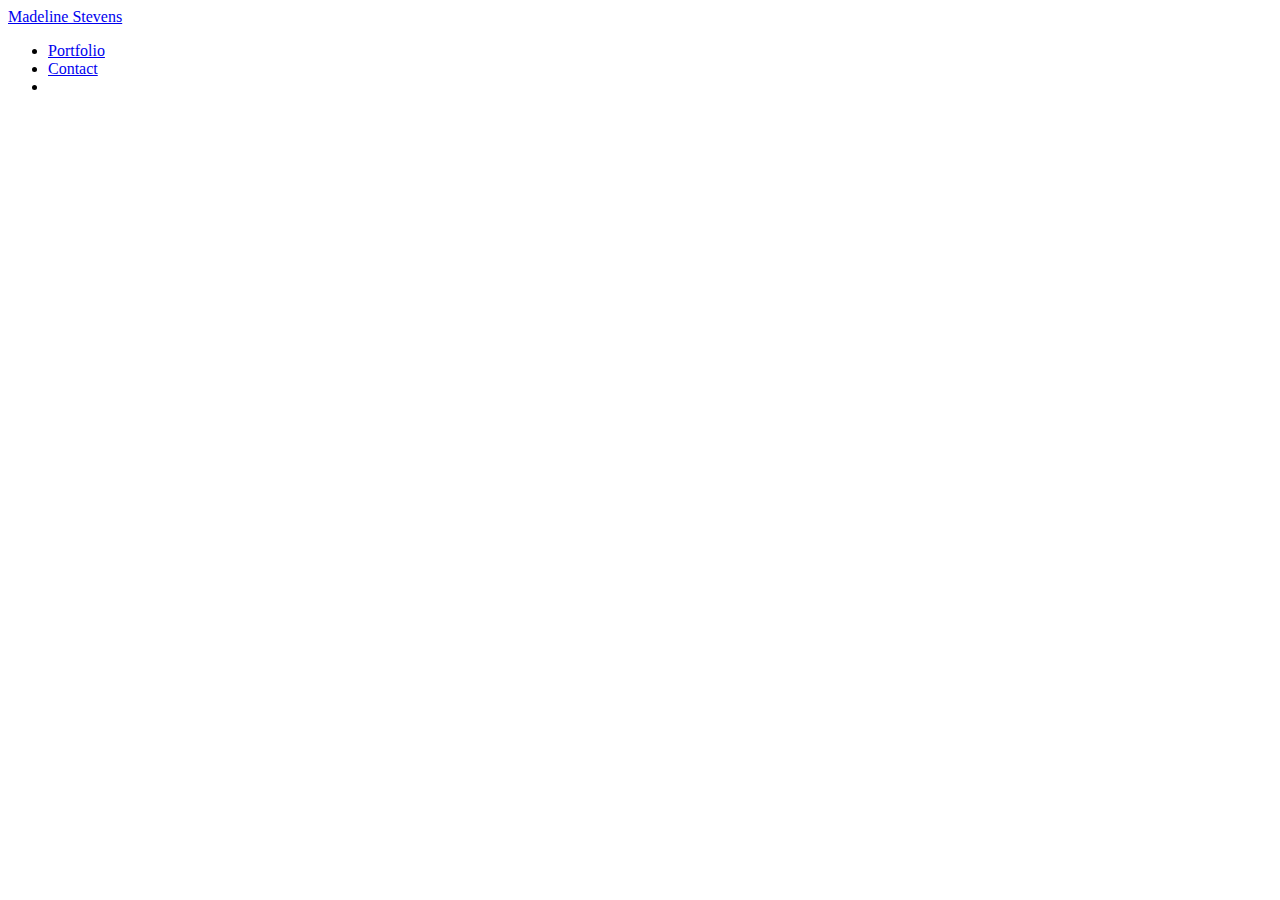
==== contact.html @ b73173fd "three pages, about me, screenshot placeholder" ====
<!DOCTYPE html>
<html lang="en">
  <head>
    <meta charset="UTF-8" />
    <meta name="viewport" content="width=device-width, initial-scale=1.0" />
    <meta http-equiv="X-UA-Compatible" content="ie=edge" />
    <link
      rel="stylesheet"
      href="/Users/maddys87/Documents/Trilogy/personal/Bootstrap-Portfolio/assets/css/style.css"
    />
    <link
      rel="stylesheet"
      href="https://stackpath.bootstrapcdn.com/bootstrap/4.1.3/css/bootstrap.min.css"
      integrity="sha384-MCw98/SFnGE8fJT3GXwEOngsV7Zt27NXFoaoApmYm81iuXoPkFOJwJ8ERdknLPMO"
      crossorigin="anonymous"
    />
    <title>Madeline Stevens</title>
  </head>
  <body>
    <div class="name"></div>
        <a class="nav-link" href="index.html">Madeline Stevens</a>
    </div>

    <ul class="nav">
      <li class="nav-item">
        <a class="nav-link active" href="portfolio.html">Portfolio</a>
      </li>
      <li class="nav-item"><a class="nav-link" href="contact.html">Contact</a></li>
      <li class="nav-item">
        <!-- <a class="nav-link disabled" href="#">Disabled</a> -->
      </li>
    </ul>
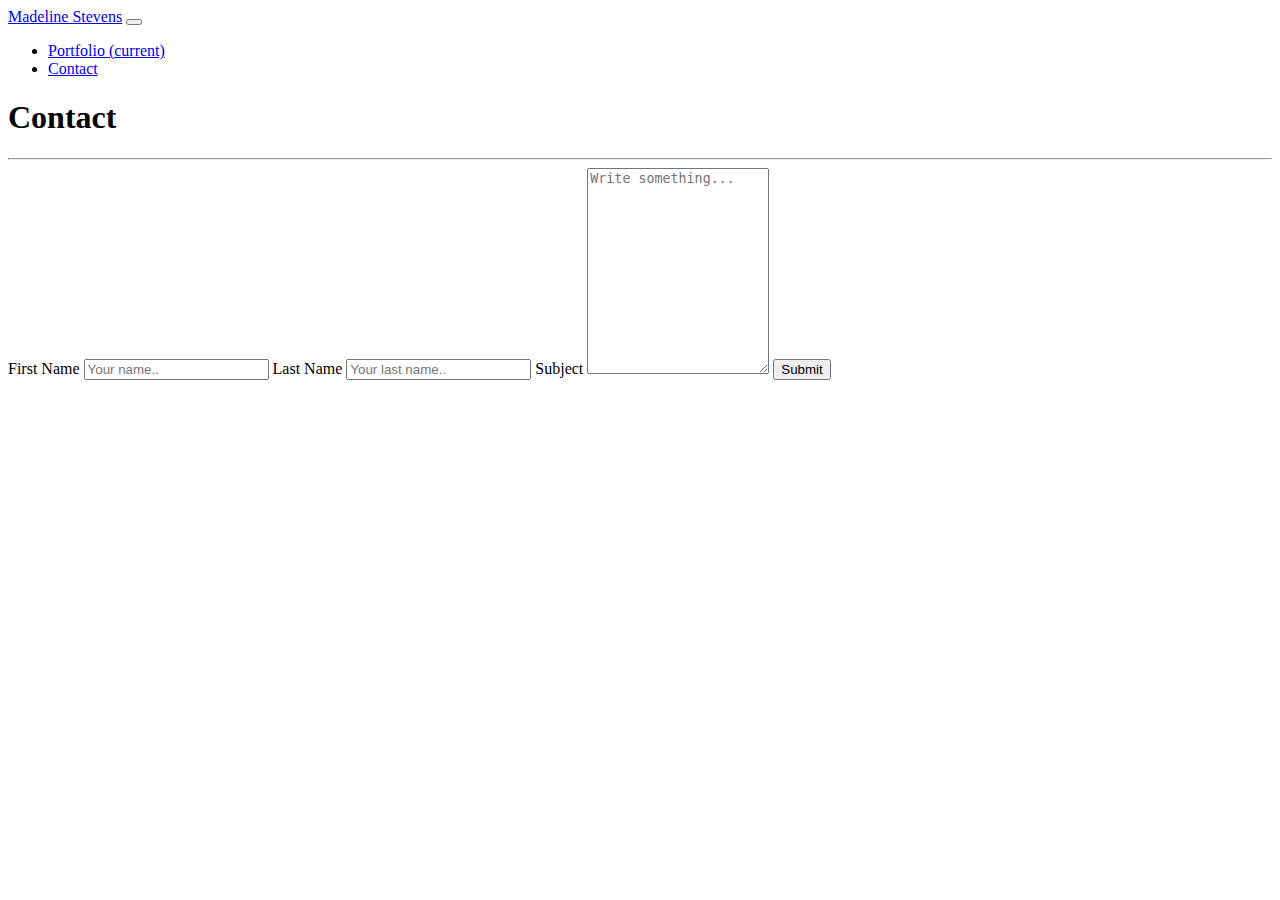
==== commit ca38a522: "final commit before github.io" ====
--- a/contact.html
+++ b/contact.html
@@ -14,19 +14,80 @@
       integrity="sha384-MCw98/SFnGE8fJT3GXwEOngsV7Zt27NXFoaoApmYm81iuXoPkFOJwJ8ERdknLPMO"
       crossorigin="anonymous"
     />
+    <script src="https://ajax.googleapis.com/ajax/libs/jquery/3.3.1/jquery.min.js"></script>
+    <script src="https://maxcdn.bootstrapcdn.com/bootstrap/3.3.7/js/bootstrap.min.js"></script>
+
     <title>Madeline Stevens</title>
   </head>
   <body>
-    <div class="name"></div>
-        <a class="nav-link" href="index.html">Madeline Stevens</a>
+    <nav class="navbar navbar-expand-lg navbar-light bg-light">
+      <a class="navbar-brand" href="#">Madeline Stevens</a>
+      <button
+        class="navbar-toggler"
+        type="button"
+        data-toggle="collapse"
+        data-target="#navbarSupportedContent"
+        aria-controls="navbarSupportedContent"
+        aria-expanded="false"
+        aria-label="Toggle navigation"
+      >
+        <span class="navbar-toggler-icon"></span>
+      </button>
+
+      <div class="collapse navbar-collapse" id="navbarSupportedContent">
+        <ul class="navbar-nav mr-auto">
+          <li class="nav-item active">
+            <a class="nav-link" href="portfolio.html"
+              >Portfolio <span class="sr-only">(current)</span></a
+            >
+          </li>
+          <li class="nav-item">
+            <a class="nav-link" href="contact.html">Contact</a>
+          </li>
+        </ul>
+      </div>
+    </nav>
+    <!-- end of nav -->
+
+    <div class="container">
+      <div class="row">
+        <div class="col-md-12">
+          <article class="article-block">
+            <h1 class="block-header">Contact</h1>
+            <hr />
+
+            <div class="contact-container">
+              <form action="/action_page.php">
+                <label for="fname">First Name</label>
+                <input
+                  type="text"
+                  id="fname"
+                  name="firstname"
+                  placeholder="Your name.."
+                />
+
+                <label for="lname">Last Name</label>
+                <input
+                  type="text"
+                  id="lname"
+                  name="lastname"
+                  placeholder="Your last name.."
+                />
+
+                <label for="subject">Subject</label>
+                <textarea
+                  id="subject"
+                  name="subject"
+                  placeholder="Write something..."
+                  style="height:200px"
+                ></textarea>
+
+                <input type="submit" value="Submit" />
+              </form>
+            </div>
+          </article>
+        </div>
+      </div>
     </div>
-
-    <ul class="nav">
-      <li class="nav-item">
-        <a class="nav-link active" href="portfolio.html">Portfolio</a>
-      </li>
-      <li class="nav-item"><a class="nav-link" href="contact.html">Contact</a></li>
-      <li class="nav-item">
-        <!-- <a class="nav-link disabled" href="#">Disabled</a> -->
-      </li>
-    </ul>+  </body>
+</html>
